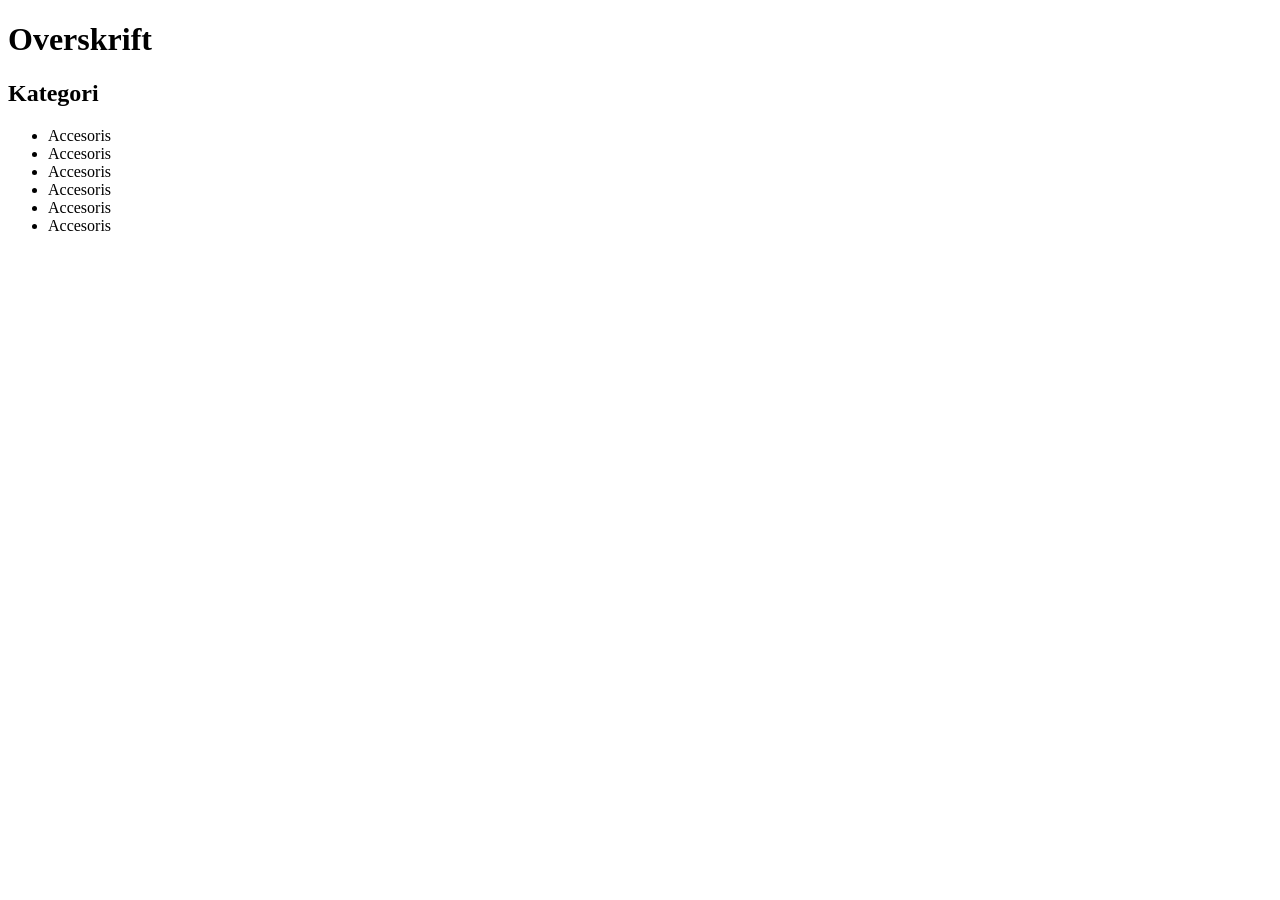
==== index.html @ b499f2b3 "first comit" ====
<!DOCTYPE html>
<html lang="da">

<head>
    <meta charset="UTF-8">
    <meta name="viewport" content="width=device-width, initial-scale=1.0">
    <title>Document</title>
</head>

<body>
    <main>
        <h1>Overskrift</h1>
        <section>
            <h2>Kategori</h2>
            <ul>
                <li>Accesoris</li>
                <li>Accesoris</li>
                <li>Accesoris</li>
                <li>Accesoris</li>
                <li>Accesoris</li>
                <li>Accesoris</li>
            </ul>
        </section>
    </main>
</body>

</html>
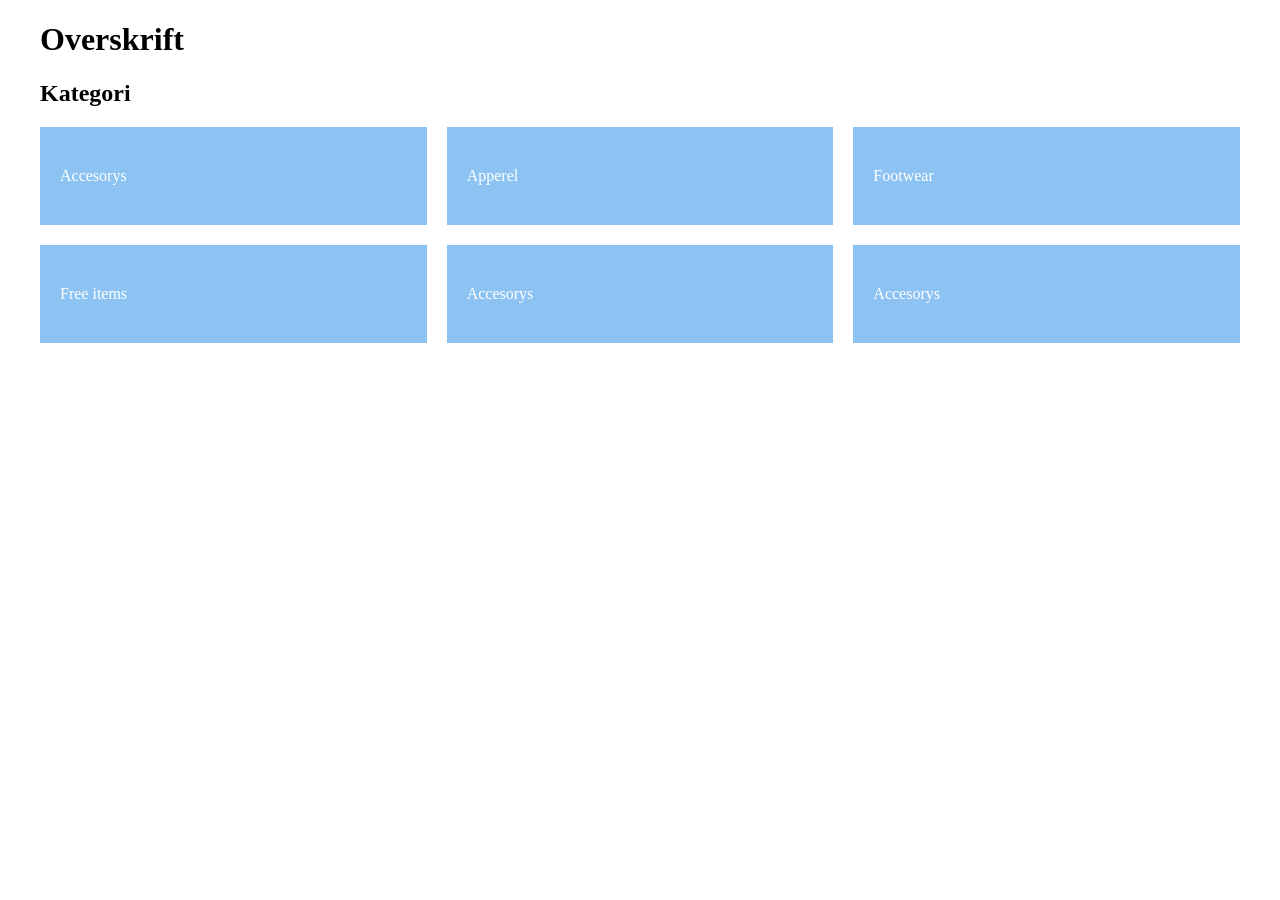
==== commit 8ebfc842: "second" ====
--- a/index.html
+++ b/index.html
@@ -5,21 +5,20 @@
     <meta charset="UTF-8">
     <meta name="viewport" content="width=device-width, initial-scale=1.0">
     <title>Document</title>
+    <link rel="stylesheet" href="css/generel.css">
 </head>
 
 <body>
     <main>
         <h1>Overskrift</h1>
-        <section>
-            <h2>Kategori</h2>
-            <ul>
-                <li>Accesoris</li>
-                <li>Accesoris</li>
-                <li>Accesoris</li>
-                <li>Accesoris</li>
-                <li>Accesoris</li>
-                <li>Accesoris</li>
-            </ul>
+        <h2>Kategori</h2>
+        <section class="category_list_container">
+            <a href="produkt.html" class="category_box"> Accesorys</a>
+            <a href="produkt.html" class="category_box"> Apperel</a>
+            <a href="produkt.html" class="category_box"> Footwear</a>
+            <a href="produkt.html" class="category_box"> Free items</a>
+            <a href="produkt.html" class="category_box"> Accesorys</a>
+            <a href="produkt.html" class="category_box"> Accesorys</a>
         </section>
     </main>
 </body>
--- a/css/generel.css
+++ b/css/generel.css
@@ -0,0 +1,20 @@
+main {
+    max-width: 1200px;
+    margin: 0 auto;    
+    padding: 0 20px;   
+}
+
+.category_list_container {
+    display: grid;
+    grid-template-columns: repeat(3, 1fr); 
+    gap: 20px;
+}
+
+.category_box {
+    background-color: #8dc3f2; 
+    color: white;          
+    text-decoration: none; 
+    padding: 40px 20px;    
+    display: flex;
+    align-items: center; 
+}
